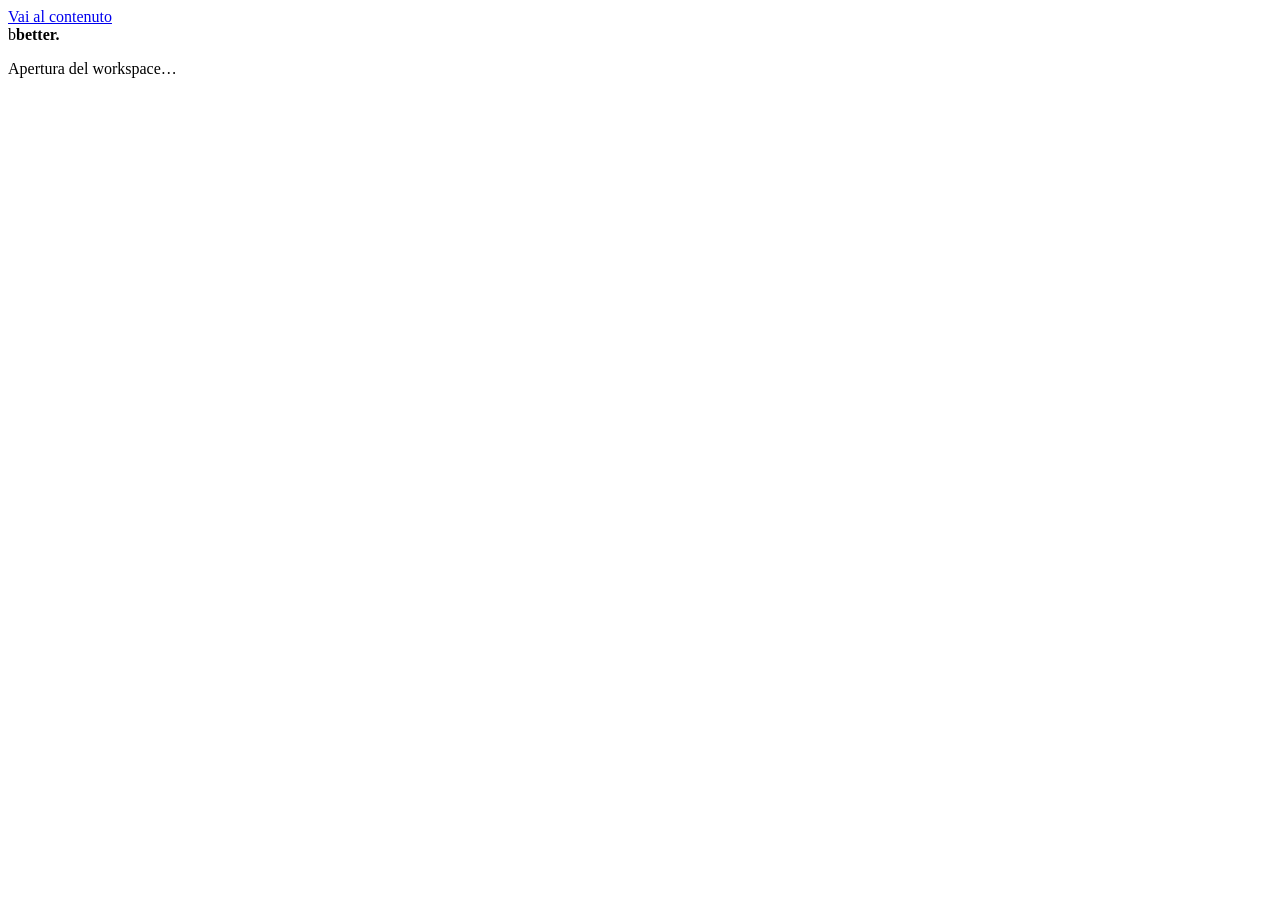
==== better/web/index.html @ a7694efb "Prepare Better Windows installer and manual GitHub update distribution" ====
<!doctype html>
<html lang="it">
<head>
  <meta charset="utf-8">
  <meta name="viewport" content="width=device-width, initial-scale=1">
  <meta name="theme-color" content="#153d32">
  <meta name="description" content="Better — Contesto, evidenze e decisioni per l'analisi calcistica.">
  <title>Better · Centro analisi</title>
  <link rel="icon" type="image/svg+xml" href="/assets/favicon.svg">
  <link rel="stylesheet" href="/assets/dashboard.css">
  <script type="module" src="/assets/dashboard.mjs"></script>
</head>
<body>
  <a class="skip-link" href="#main">Vai al contenuto</a>
  <div id="app"><div class="boot"><span class="brand-symbol">b</span><strong>better<span>.</span></strong><p>Apertura del workspace…</p></div></div>
  <div id="announcer" class="sr-only" role="status" aria-live="polite"></div>
  <div id="toast" class="toast" role="status" hidden></div>
  <dialog id="evidence-dialog" aria-labelledby="dialog-title"></dialog>
  <noscript>Attiva JavaScript per usare la dashboard Better. Le API restano disponibili su /docs.</noscript>
</body>
</html>
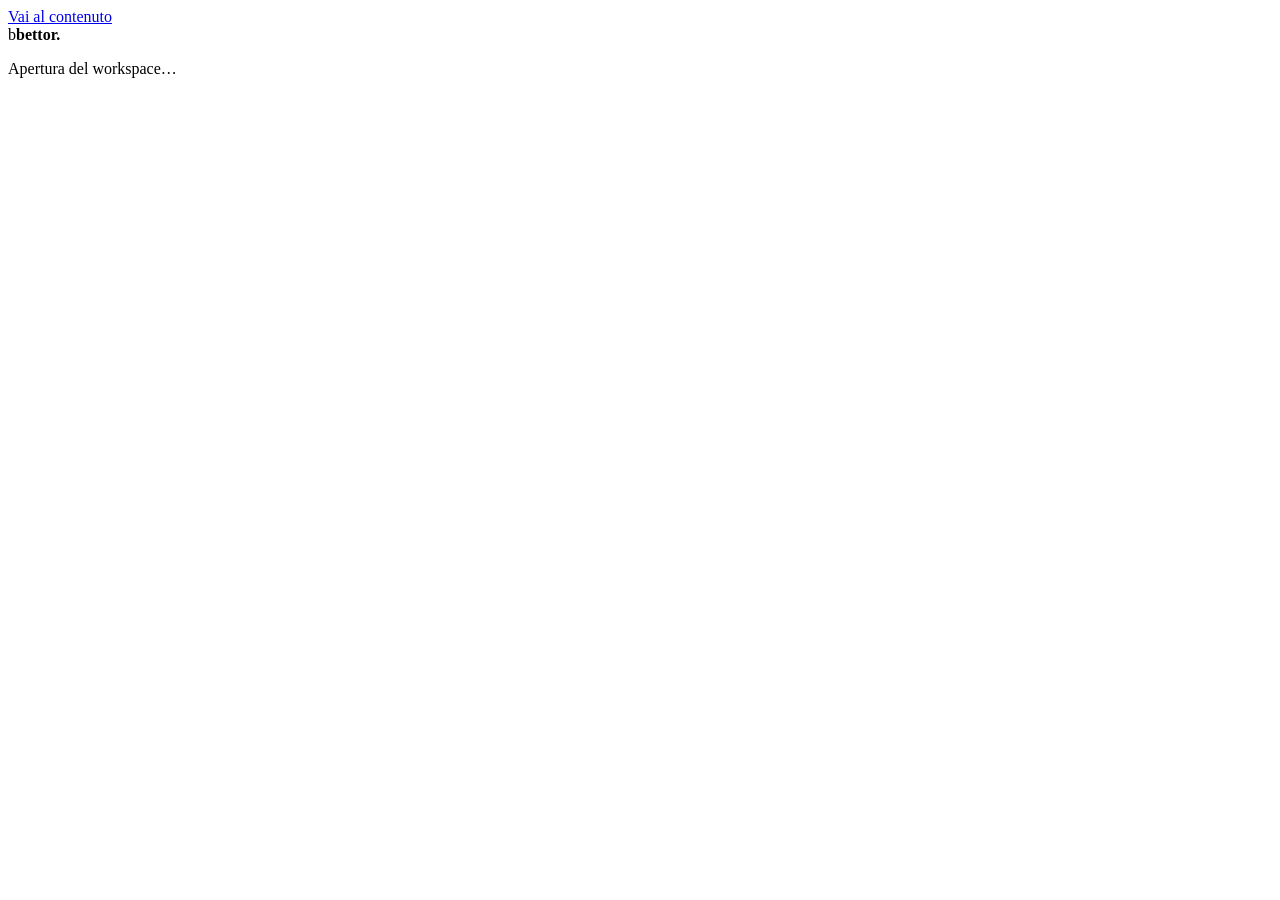
==== commit 9c7af558: "Release Bettor 0.2.6: desktop onboarding, secure settings, verified backups and automation safety" ====
--- a/better/web/index.html
+++ b/better/web/index.html
@@ -4,18 +4,18 @@
   <meta charset="utf-8">
   <meta name="viewport" content="width=device-width, initial-scale=1">
   <meta name="theme-color" content="#153d32">
-  <meta name="description" content="Better — Contesto, evidenze e decisioni per l'analisi calcistica.">
-  <title>Better · Centro analisi</title>
+  <meta name="description" content="Bettor — Contesto, evidenze e decisioni per l'analisi calcistica.">
+  <title>Bettor · Centro analisi</title>
   <link rel="icon" type="image/svg+xml" href="/assets/favicon.svg">
   <link rel="stylesheet" href="/assets/dashboard.css">
   <script type="module" src="/assets/dashboard.mjs"></script>
 </head>
 <body>
   <a class="skip-link" href="#main">Vai al contenuto</a>
-  <div id="app"><div class="boot"><span class="brand-symbol">b</span><strong>better<span>.</span></strong><p>Apertura del workspace…</p></div></div>
+  <div id="app"><div class="boot"><span class="brand-symbol">b</span><strong>bettor<span>.</span></strong><p>Apertura del workspace…</p></div></div>
   <div id="announcer" class="sr-only" role="status" aria-live="polite"></div>
   <div id="toast" class="toast" role="status" hidden></div>
   <dialog id="evidence-dialog" aria-labelledby="dialog-title"></dialog>
-  <noscript>Attiva JavaScript per usare la dashboard Better. Le API restano disponibili su /docs.</noscript>
+  <noscript>Attiva JavaScript per usare la dashboard Bettor. Le API restano disponibili su /docs.</noscript>
 </body>
 </html>
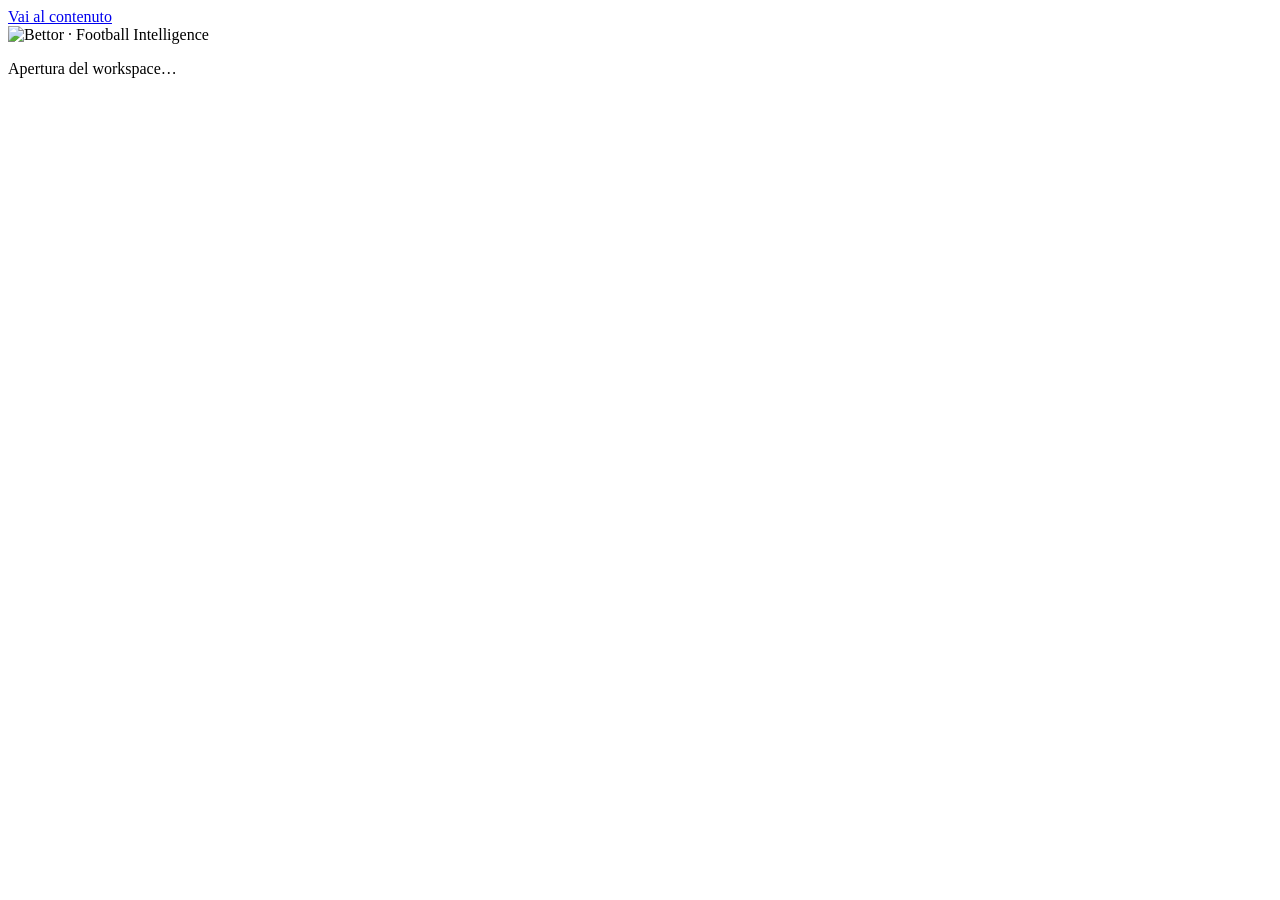
==== commit d6e2abd3: "Release Bettor 0.2.9: scheduled T15 confirmation and desktop improvements" ====
--- a/better/web/index.html
+++ b/better/web/index.html
@@ -3,16 +3,20 @@
 <head>
   <meta charset="utf-8">
   <meta name="viewport" content="width=device-width, initial-scale=1">
-  <meta name="theme-color" content="#153d32">
+  <meta name="theme-color" content="#101923">
   <meta name="description" content="Bettor — Contesto, evidenze e decisioni per l'analisi calcistica.">
   <title>Bettor · Centro analisi</title>
   <link rel="icon" type="image/svg+xml" href="/assets/favicon.svg">
   <link rel="stylesheet" href="/assets/dashboard.css">
   <script type="module" src="/assets/dashboard.mjs"></script>
+  <link rel="stylesheet" href="/assets/design-system.css">
+  <link rel="icon" type="image/png" sizes="16x16" href="/assets/brand/bettor-16.png">
+  <link rel="icon" type="image/png" sizes="32x32" href="/assets/brand/bettor-32.png">
+  <link rel="icon" type="image/png" sizes="48x48" href="/assets/brand/bettor-48.png">
 </head>
 <body>
   <a class="skip-link" href="#main">Vai al contenuto</a>
-  <div id="app"><div class="boot"><span class="brand-symbol">b</span><strong>bettor<span>.</span></strong><p>Apertura del workspace…</p></div></div>
+  <div id="app"><div class="boot"><img src="/assets/brand/bettor-logo-dark.svg" alt="Bettor · Football Intelligence"><p>Apertura del workspace…</p></div></div>
   <div id="announcer" class="sr-only" role="status" aria-live="polite"></div>
   <div id="toast" class="toast" role="status" hidden></div>
   <dialog id="evidence-dialog" aria-labelledby="dialog-title"></dialog>
